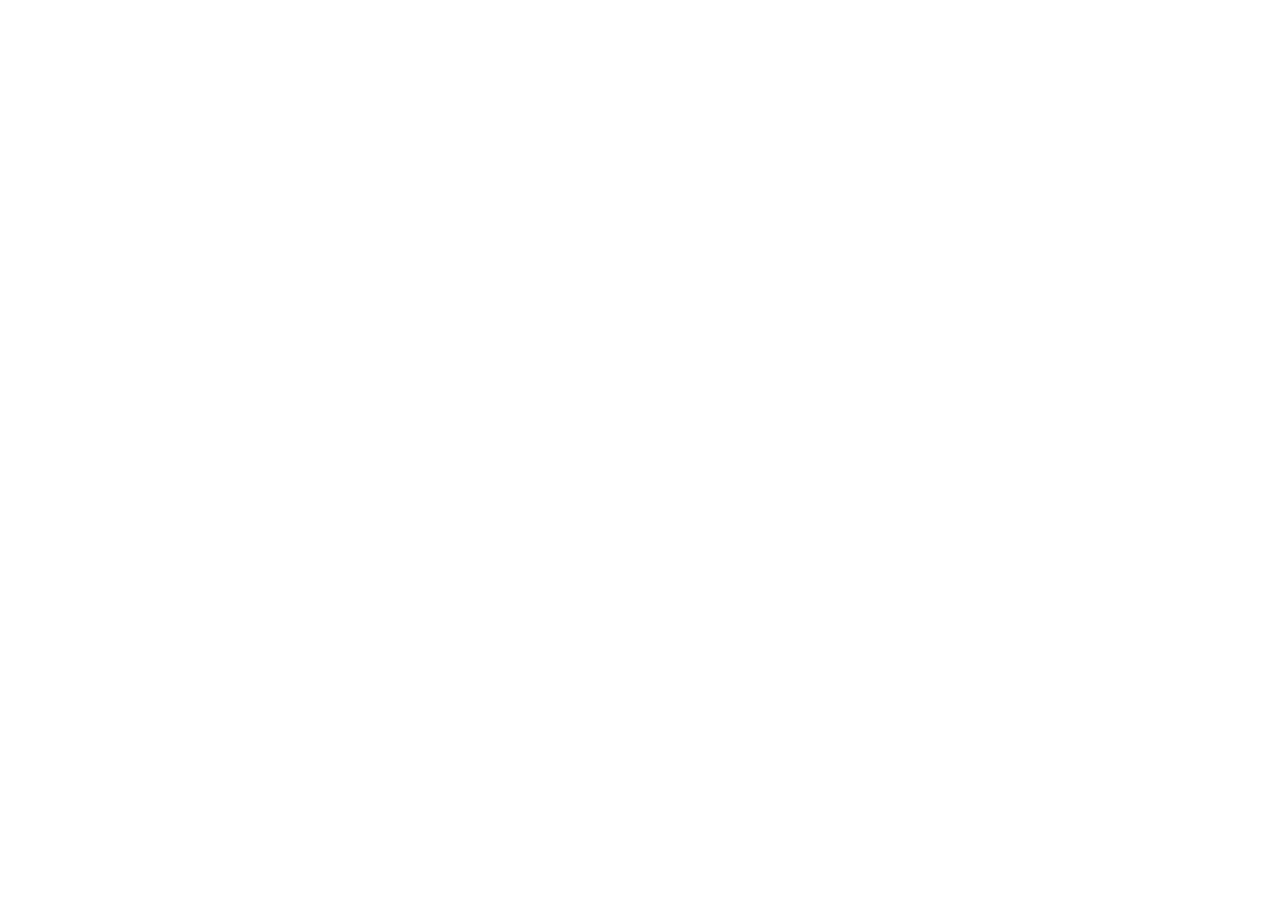
==== index.html @ 2971878a "Deploying to gh-pages from @ kristina-golub/goit-js-hw-11@e9773842886282fb87cd6bb48be6aa80f8d0c89b 🚀" ====
<!DOCTYPE html>
<html lang="en">
  <head>
    <meta charset="UTF-8" />
    <link rel="icon" type="image/svg+xml" href="/favicon.svg" />
    <meta name="viewport" content="width=device-width, initial-scale=1.0" />
    <title>Vanilla App Template</title>
    <script type="module" crossorigin src="/goit-js-hw-11/index.js"></script>
    <link rel="stylesheet" crossorigin href="/goit-js-hw-11/assets/index-DnADNcHI.css">
  </head>
  <body>
    <main>
      <!-- Loads the specified .html file -->
    </main>

  </body>
</html>
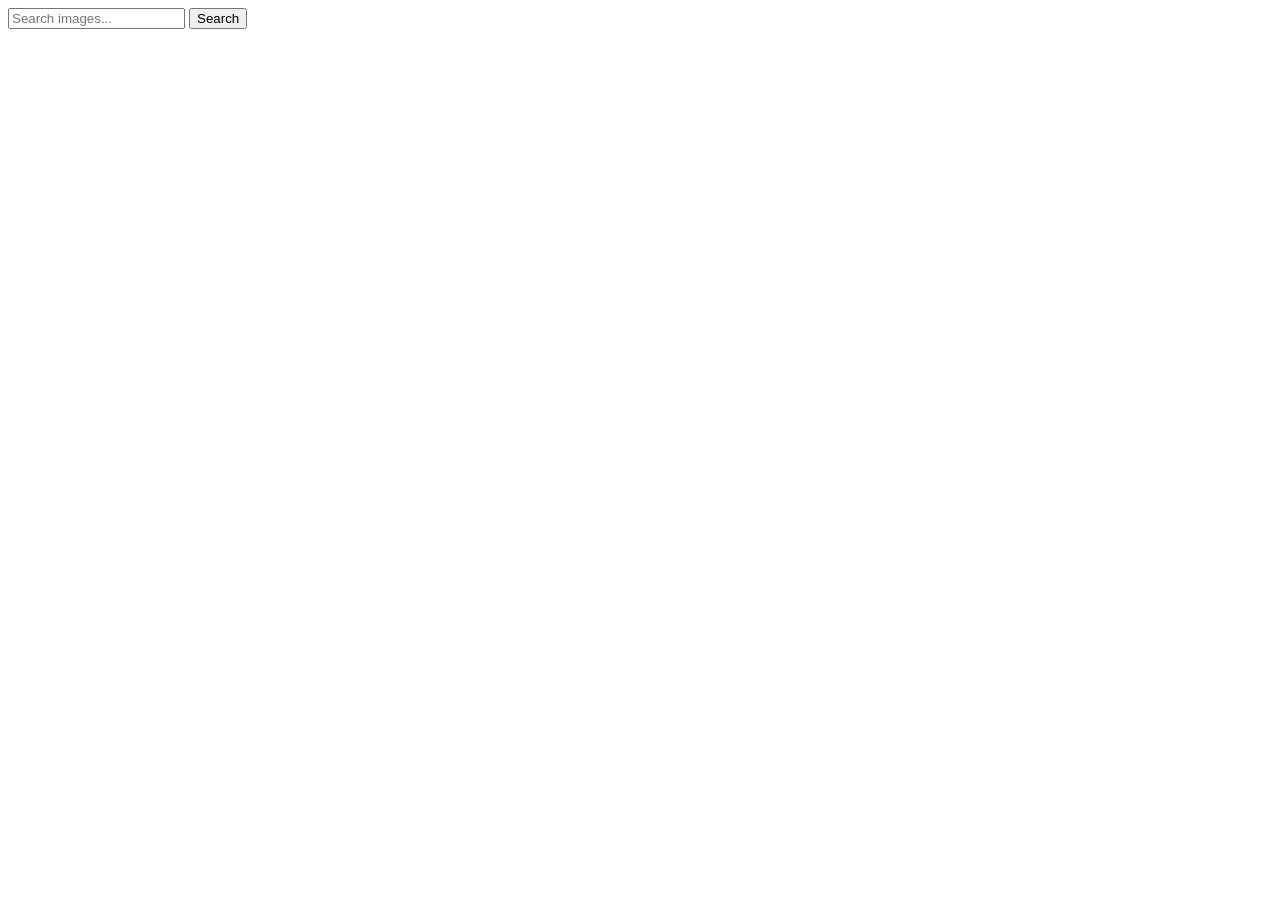
==== commit d05862c1: "Deploying to gh-pages from @ kristina-golub/goit-js-hw-11@dc1423ccaafa3a64ed94e6e1fb94169afd34f1b8 🚀" ====
--- a/index.html
+++ b/index.html
@@ -4,14 +4,33 @@
     <meta charset="UTF-8" />
     <link rel="icon" type="image/svg+xml" href="/favicon.svg" />
     <meta name="viewport" content="width=device-width, initial-scale=1.0" />
-    <title>Vanilla App Template</title>
+    <link rel="preconnect" href="https://fonts.googleapis.com" />
+    <link rel="preconnect" href="https://fonts.gstatic.com" crossorigin />
+    <link
+      href="https://fonts.googleapis.com/css2?family=Montserrat:wght@100..900&display=swap"
+      rel="stylesheet"
+    />
+    <title>Image gallery</title>
+
     <script type="module" crossorigin src="/goit-js-hw-11/index.js"></script>
-    <link rel="stylesheet" crossorigin href="/goit-js-hw-11/assets/index-DnADNcHI.css">
+    <link rel="modulepreload" crossorigin href="/goit-js-hw-11/assets/vendor-YT4DRQk6.js">
+    <link rel="stylesheet" crossorigin href="/goit-js-hw-11/assets/vendor-Dr4k8ETB.css">
+    <link rel="stylesheet" crossorigin href="/goit-js-hw-11/assets/index-CU8nmSH-.css">
   </head>
   <body>
-    <main>
-      <!-- Loads the specified .html file -->
-    </main>
+    <header>
+      <form id="search-form">
+        <input
+          type="text"
+          id="search-input"
+          placeholder="Search images..."
+          required
+        />
+        <button type="submit">Search</button>
+      </form>
+    </header>
+    <span class="loader hidden"></span>
+    <div class="gallery"></div>
 
   </body>
 </html>
